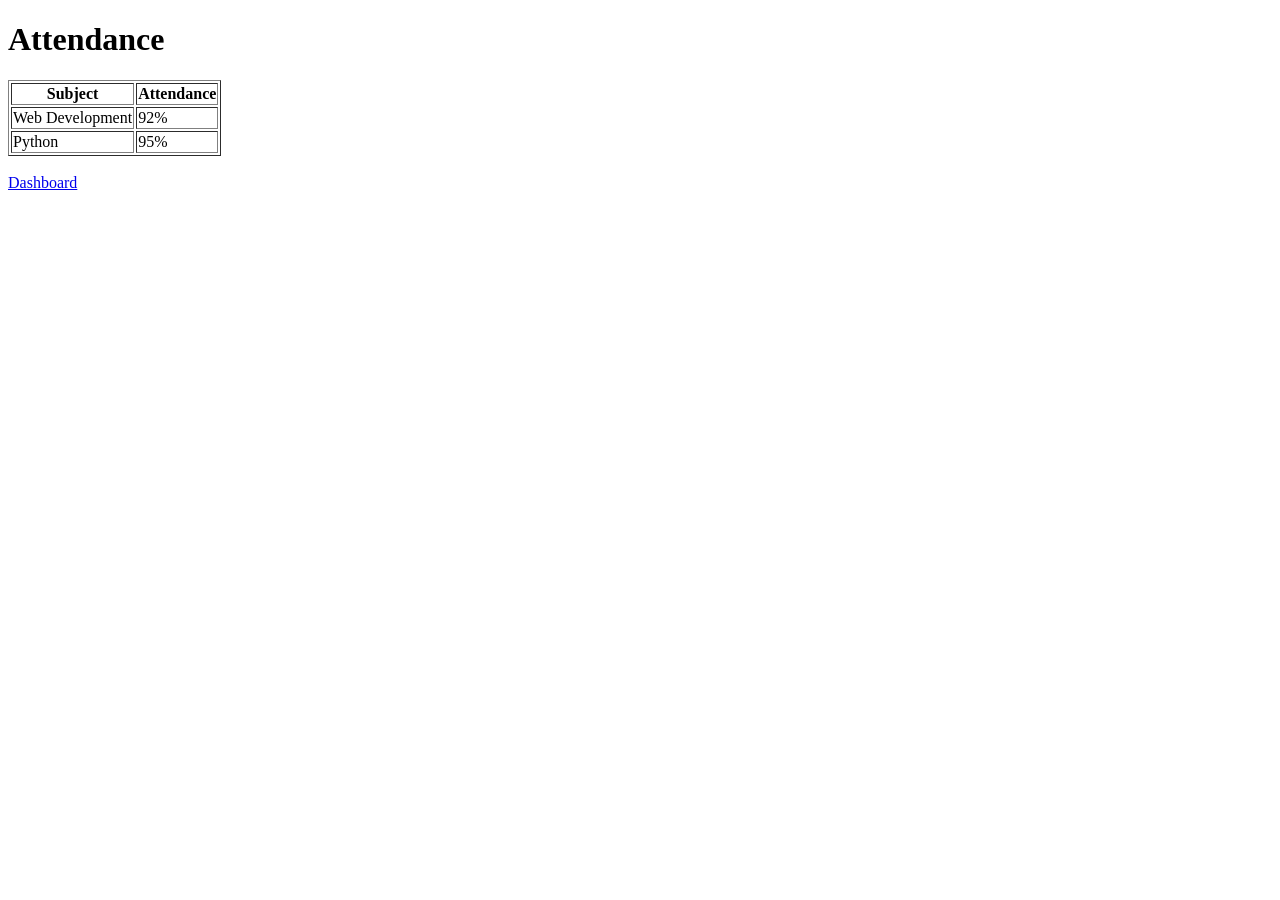
==== attendance.html @ 9d2542f7 "Initial commit" ====
<!DOCTYPE html>
<html>
<head>
    <title>Attendance</title>
    <link rel="stylesheet" href="css/style.css">
</head>

<body>

<h1>Attendance</h1>

<table border="1">

<tr>
<th>Subject</th>
<th>Attendance</th>
</tr>

<tr>
<td>Web Development</td>
<td>92%</td>
</tr>

<tr>
<td>Python</td>
<td>95%</td>
</tr>

</table>

<br>

<a href="dashboard.html">Dashboard</a>

</body>
</html>
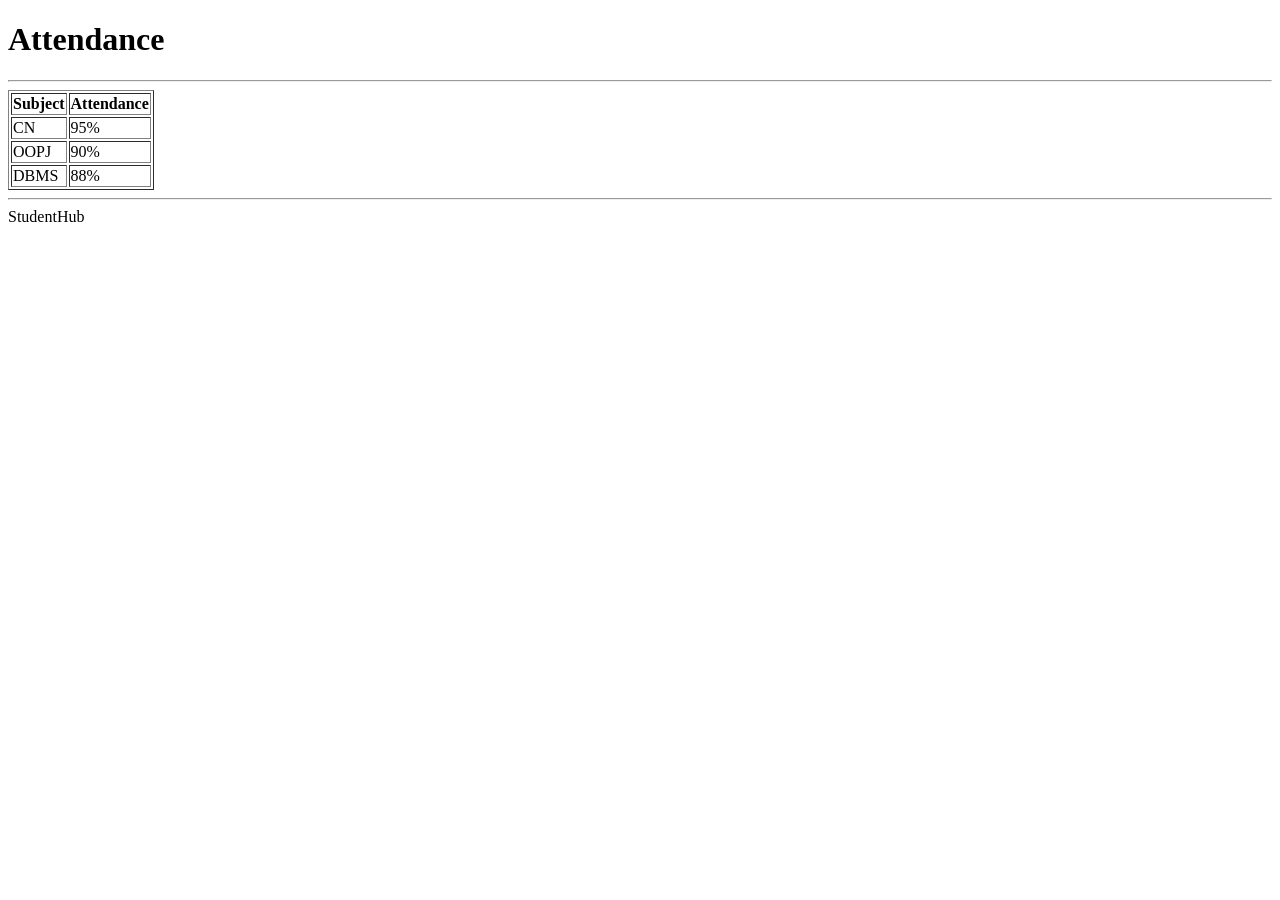
==== commit fd622444: "add Basic Css" ====
--- a/attendance.html
+++ b/attendance.html
@@ -1,13 +1,17 @@
 <!DOCTYPE html>
-<html>
+<html lang="en">
 <head>
-    <title>Attendance</title>
-    <link rel="stylesheet" href="css/style.css">
+<meta charset="UTF-8">
+<title>Attendance</title>
 </head>
 
 <body>
 
+<header>
 <h1>Attendance</h1>
+</header>
+
+<hr>
 
 <table border="1">
 
@@ -17,20 +21,27 @@
 </tr>
 
 <tr>
-<td>Web Development</td>
-<td>92%</td>
+<td>CN</td>
+<td>95%</td>
 </tr>
 
 <tr>
-<td>Python</td>
-<td>95%</td>
+<td>OOPJ</td>
+<td>90%</td>
+</tr>
+
+<tr>
+<td>DBMS</td>
+<td>88%</td>
 </tr>
 
 </table>
 
-<br>
+<hr>
 
-<a href="dashboard.html">Dashboard</a>
+<footer>
+StudentHub
+</footer>
 
 </body>
 </html>
